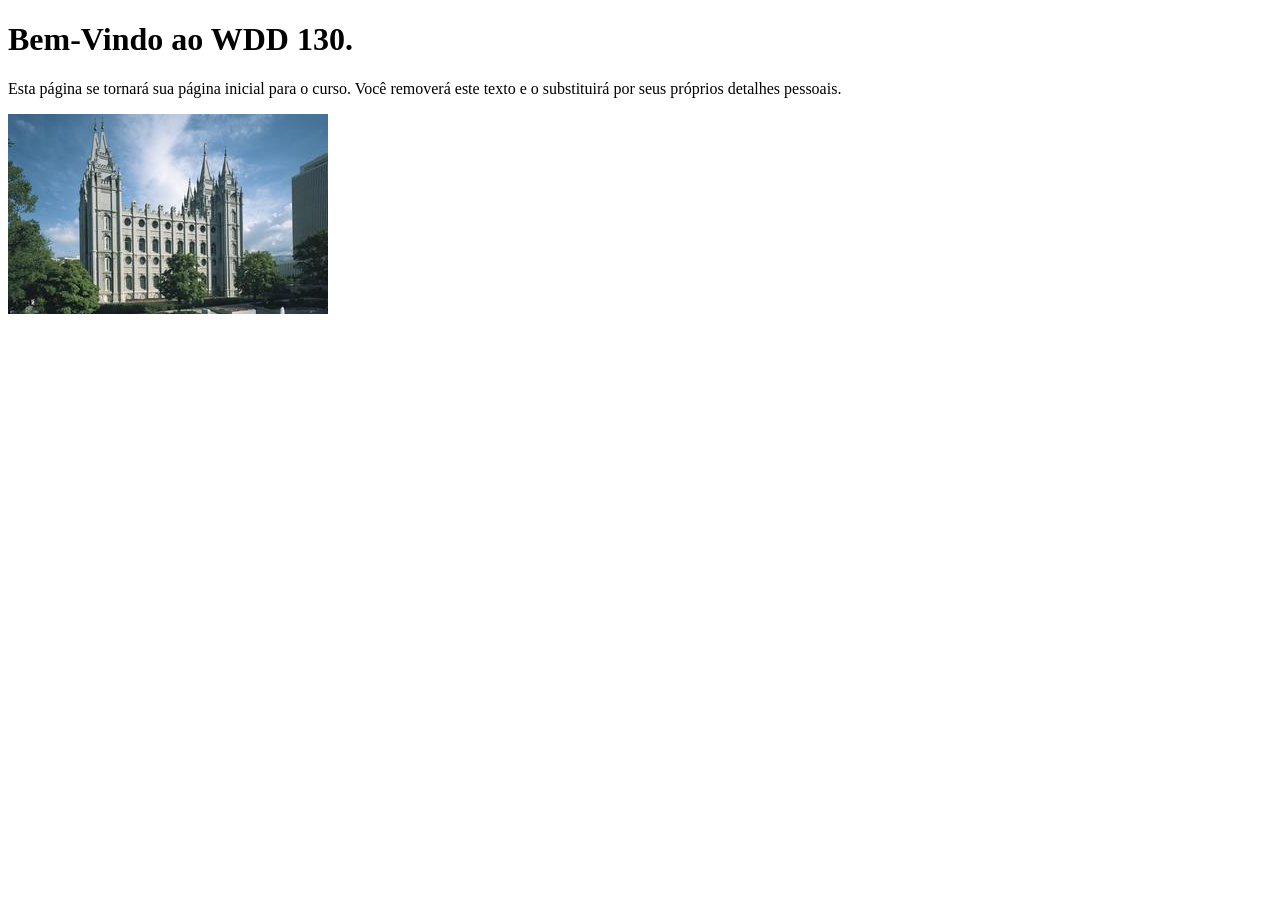
==== index.html @ 79469038 "Initial commit" ====
<!DOCTYPE html>
<html lang="pt-br">
<head>
    <meta charset="UTF-8">
    <meta name="viewport" content="width=device-width, initial-scale=1.0">
    <title>WDD 130 | Página Inicial</title>
</head>
<body>
    <h1>Bem-Vindo ao WDD 130.</h1>
    <p>Esta página se tornará sua página inicial para o curso. Você removerá este texto e o substituirá por seus próprios detalhes pessoais.</p>

    <img src="imagens/templo-lago-salgado.jpg" alt="O Templo de Lago Salgado.">
</body>
</html>
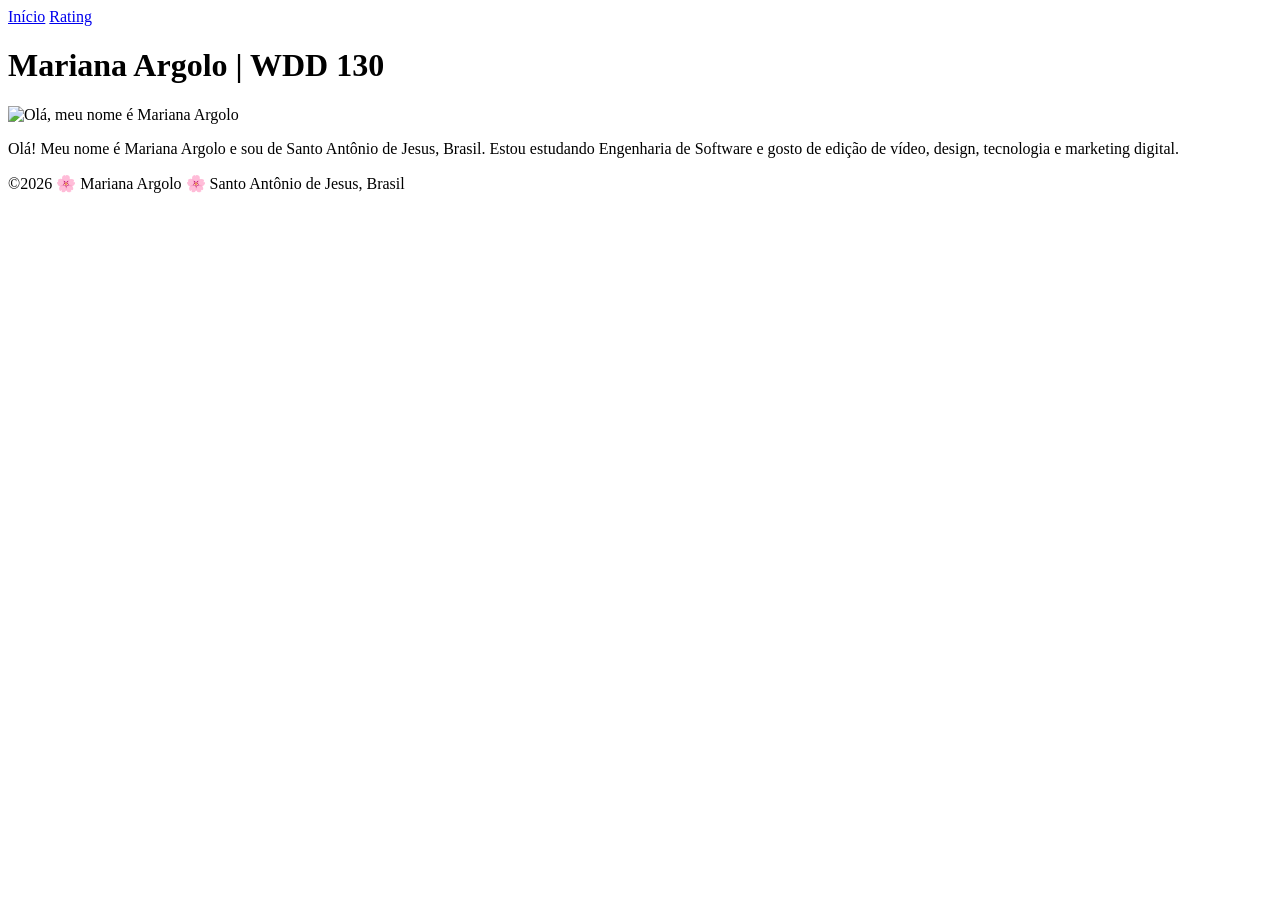
==== commit 27205c3b: "<!DOCTYPE html> <html lang="pt-br"> <head>     <meta charset="UTF-8">     <meta name="viewport" cont" ====
--- a/index.html
+++ b/index.html
@@ -3,12 +3,31 @@
 <head>
     <meta charset="UTF-8">
     <meta name="viewport" content="width=device-width, initial-scale=1.0">
-    <title>WDD 130 | Página Inicial</title>
+    <title>Mariana Argolo | WDD 130</title>
 </head>
+
 <body>
-    <h1>Bem-Vindo ao WDD 130.</h1>
-    <p>Esta página se tornará sua página inicial para o curso. Você removerá este texto e o substituirá por seus próprios detalhes pessoais.</p>
 
-    <img src="imagens/templo-lago-salgado.jpg" alt="O Templo de Lago Salgado.">
+    <nav>
+        <a href="#">Início</a>
+        <a href="#">Rating</a>
+    </nav>
+
+    <h1>Mariana Argolo | WDD 130</h1>
+
+    <img src="imagens/mariana.jpg"
+         alt="Olá, meu nome é Mariana Argolo"
+         width="200">
+
+    <p>
+        Olá! Meu nome é Mariana Argolo e sou de Santo Antônio de Jesus, Brasil.
+        Estou estudando Engenharia de Software e gosto de edição de vídeo,
+        design, tecnologia e marketing digital.
+    </p>
+
+    <p>
+        ©2026 🌸 Mariana Argolo 🌸 Santo Antônio de Jesus, Brasil
+    </p>
+
 </body>
 </html>
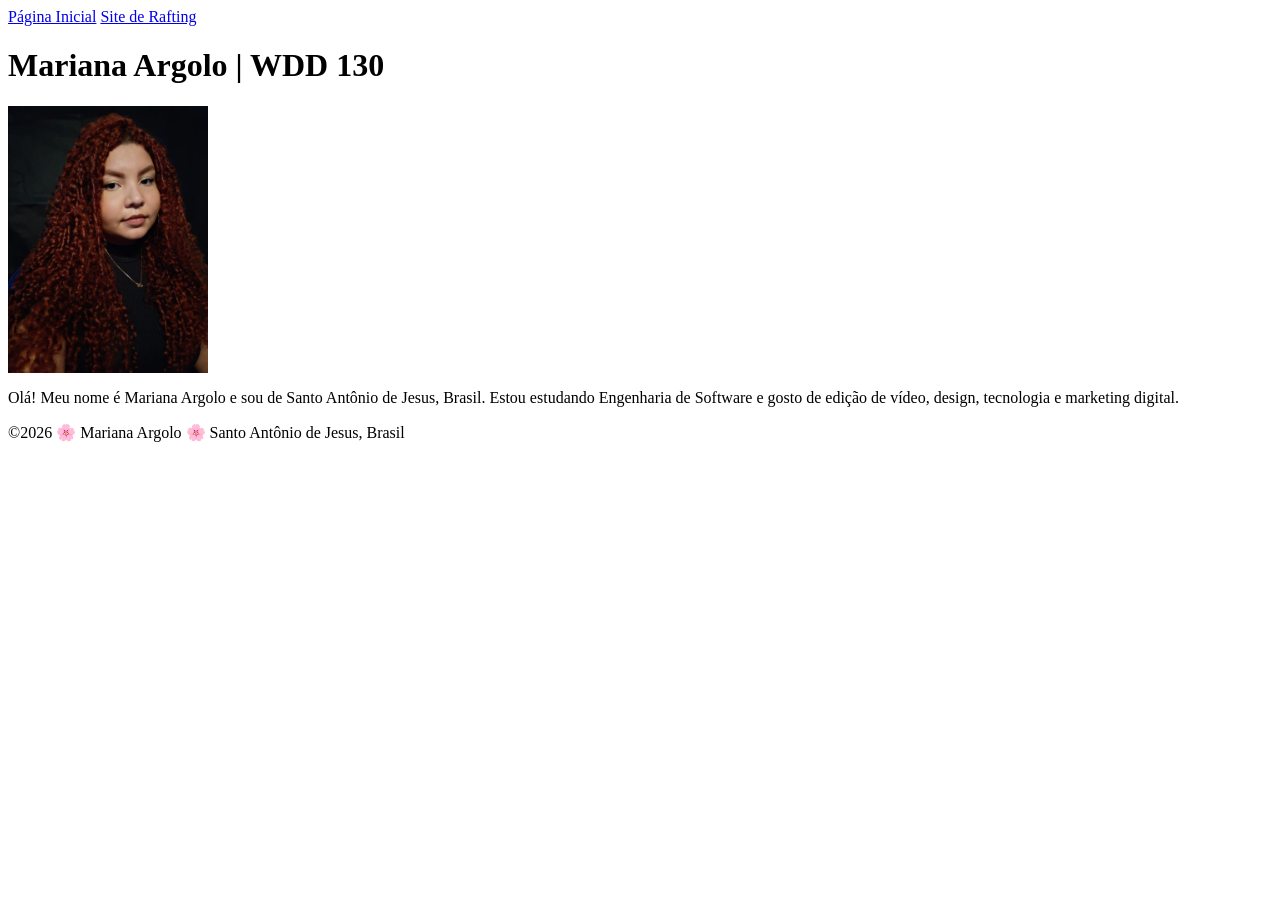
==== commit 089afd6f: "Refactor index.html structure and add footer Removed duplicate header and paragraph elements, added " ====
--- a/index.html
+++ b/index.html
@@ -1,33 +1,24 @@
-<!DOCTYPE html>
-<html lang="pt-br">
-<head>
-    <meta charset="UTF-8">
-    <meta name="viewport" content="width=device-width, initial-scale=1.0">
-    <title>Mariana Argolo | WDD 130</title>
-</head>
+<body>
+    <header>
+        <nav>
+            <a href="#">Página Inicial</a>
+            <a href="wwr/">Site de Rafting</a>
+        </nav>
+    </header>
 
-<body>
+    <main>
+        <h1>Mariana Argolo | WDD 130</h1>
 
-    <nav>
-        <a href="#">Início</a>
-        <a href="#">Rating</a>
-    </nav>
+        <img src="imagens/mariana.jpg" alt="Olá, meu nome é Mariana Argolo" width="200">
 
-    <h1>Mariana Argolo | WDD 130</h1>
+        <p>
+            Olá! Meu nome é Mariana Argolo e sou de Santo Antônio de Jesus, Brasil.
+            Estou estudando Engenharia de Software e gosto de edição de vídeo,
+            design, tecnologia e marketing digital.
+        </p>
+    </main>
 
-    <img src="imagens/mariana.jpg"
-         alt="Olá, meu nome é Mariana Argolo"
-         width="200">
-
-    <p>
-        Olá! Meu nome é Mariana Argolo e sou de Santo Antônio de Jesus, Brasil.
-        Estou estudando Engenharia de Software e gosto de edição de vídeo,
-        design, tecnologia e marketing digital.
-    </p>
-
-    <p>
-        ©2026 🌸 Mariana Argolo 🌸 Santo Antônio de Jesus, Brasil
-    </p>
-
+    <footer>
+        <p>©2026 🌸 Mariana Argolo 🌸 Santo Antônio de Jesus, Brasil</p>
+    </footer>
 </body>
-</html>
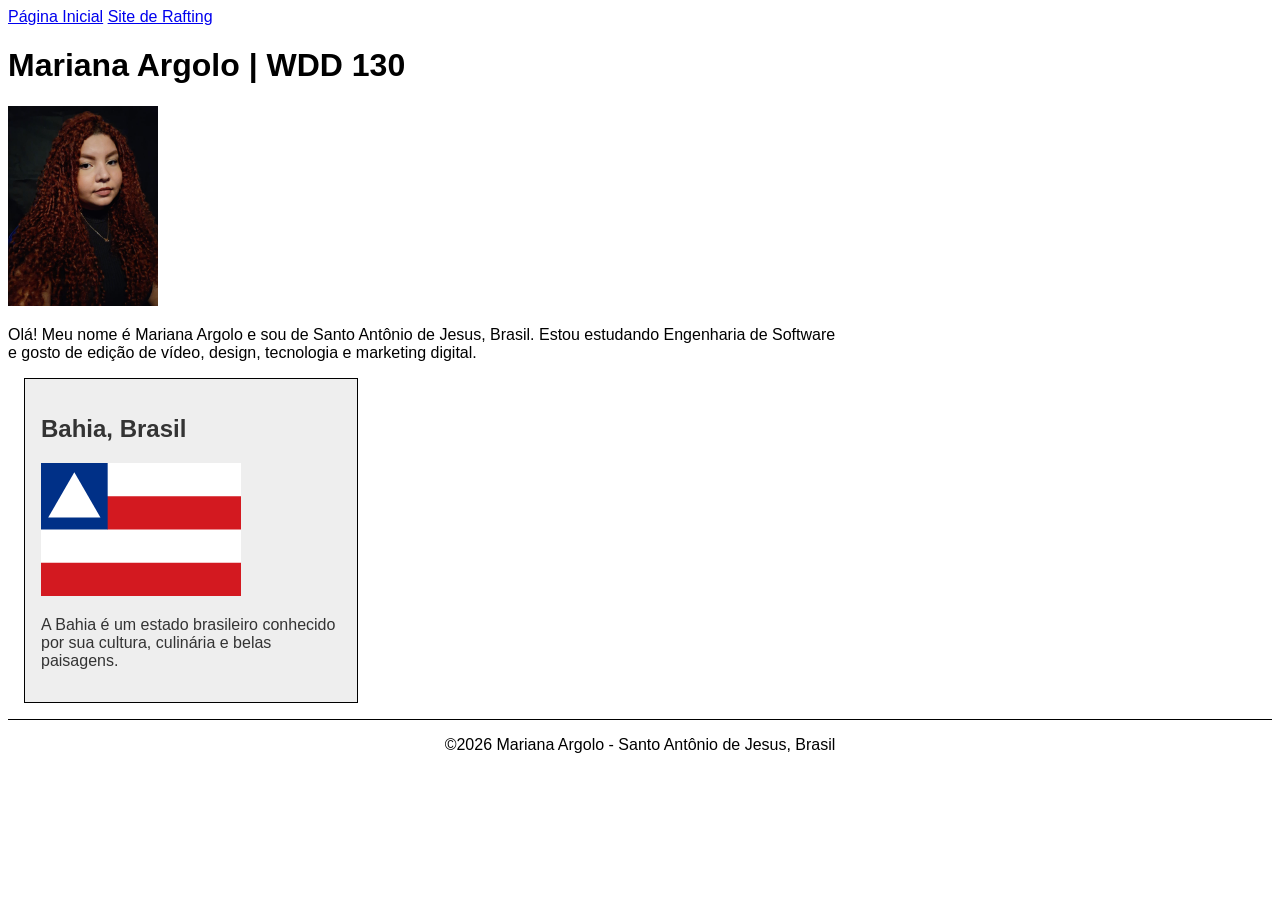
==== commit dcaf4271: "Corrige estrutura da pagina inicial" ====
--- a/index.html
+++ b/index.html
@@ -1,3 +1,17 @@
+<!DOCTYPE html>
+<html lang="pt-BR">
+<head>
+    <meta charset="UTF-8">
+    <meta name="viewport" content="width=device-width, initial-scale=1.0">
+
+    <title>Mariana Argolo | WDD 130</title>
+
+    <meta name="description" content="Página inicial de Mariana Argolo para o curso WDD 130.">
+    <meta name="author" content="Mariana Argolo">
+
+    <link rel="stylesheet" href="estilos/estilos.css">
+</head>
+
 <body>
     <header>
         <nav>
@@ -9,7 +23,7 @@
     <main>
         <h1>Mariana Argolo | WDD 130</h1>
 
-        <img src="imagens/mariana.jpg" alt="Olá, meu nome é Mariana Argolo" width="200">
+        <img src="imagens/mariana.jpg" alt="Foto de Mariana Argolo">
 
         <p>
             Olá! Meu nome é Mariana Argolo e sou de Santo Antônio de Jesus, Brasil.
@@ -18,7 +32,19 @@
         </p>
     </main>
 
+    <aside>
+        <h2>Bahia, Brasil</h2>
+
+        <img src="imagens/Bandeira_da_Bahia.svg" alt="Bandeira da Bahia">
+
+        <p>
+            A Bahia é um estado brasileiro conhecido por sua cultura,
+            culinária e belas paisagens.
+        </p>
+    </aside>
+
     <footer>
-        <p>©2026 🌸 Mariana Argolo 🌸 Santo Antônio de Jesus, Brasil</p>
+        <p>©2026 Mariana Argolo - Santo Antônio de Jesus, Brasil</p>
     </footer>
 </body>
+</html>
--- a/estilos/estilos.css
+++ b/estilos/estilos.css
@@ -0,0 +1,36 @@
+body {
+    font-family: Arial, sans-serif;
+}
+
+main {
+    max-width: 840px;
+}
+
+main img {
+    width: 150px;
+    height: auto;
+}
+
+aside {
+    width: 300px;
+    margin: 1rem;
+    border: 1px solid black;
+    padding: 1rem;
+    background-color: #eeeeee;
+    color: #333333;
+}
+
+aside img {
+    width: 200px;
+    height: auto;
+}
+
+p {
+    padding: 0;
+}
+
+footer {
+    margin-top: 15px;
+    border-top: 1px solid black;
+    text-align: center;
+}
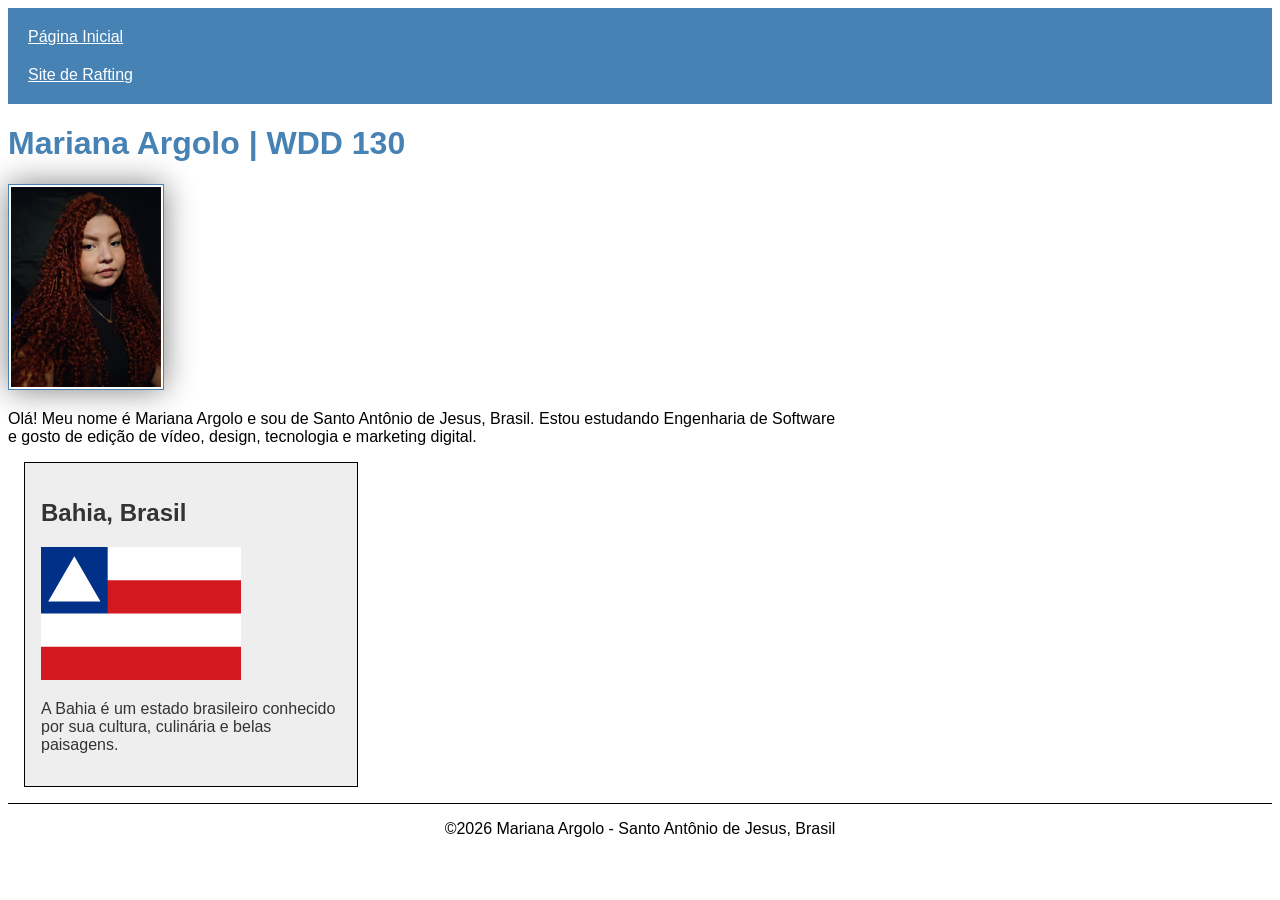
==== commit 5b98024e: "Corrige auditoria da pagina inicial" ====
--- a/index.html
+++ b/index.html
@@ -23,7 +23,7 @@
     <main>
         <h1>Mariana Argolo | WDD 130</h1>
 
-        <img src="imagens/mariana.jpg" alt="Foto de Mariana Argolo">
+        <img src="imagens/perfil.jpg" alt="Foto de perfil de Mariana Argolo">
 
         <p>
             Olá! Meu nome é Mariana Argolo e sou de Santo Antônio de Jesus, Brasil.
@@ -35,7 +35,7 @@
     <aside>
         <h2>Bahia, Brasil</h2>
 
-        <img src="imagens/Bandeira_da_Bahia.svg" alt="Bandeira da Bahia">
+        <img src="imagens/bandeira-da-bahia.svg" alt="Bandeira da Bahia">
 
         <p>
             A Bahia é um estado brasileiro conhecido por sua cultura,
--- a/estilos/estilos.css
+++ b/estilos/estilos.css
@@ -1,5 +1,20 @@
 body {
     font-family: Arial, sans-serif;
+}
+
+nav {
+    background-color: steelblue;
+    padding: 10px;
+}
+
+nav a {
+    color: white;
+    padding: 10px;
+    display: block;
+}
+
+h1 {
+    color: steelblue;
 }
 
 main {
@@ -9,6 +24,9 @@
 main img {
     width: 150px;
     height: auto;
+    border: 1px solid steelblue;
+    padding: 2px;
+    box-shadow: 0 0 30px gray;
 }
 
 aside {
